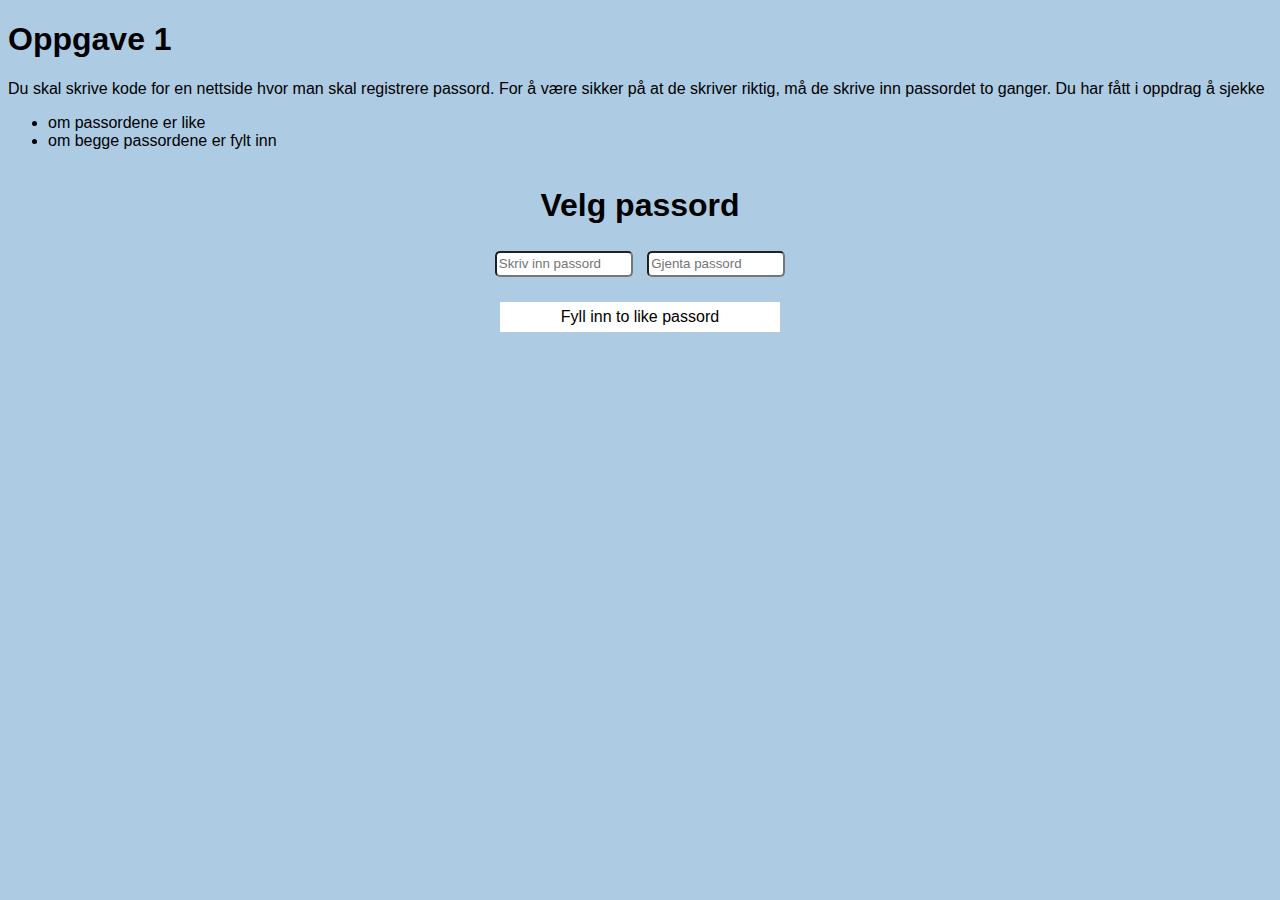
==== o-1/index.html @ 8b3fce6c "First commit" ====
<!DOCTYPE html>
<html lang='en'>

<head>
    <meta charset='UTF-8'>
    <meta name='viewport' content='width=device-width' , initial-scale='1.0'>
    <meta http-equiv='X-UA-Compatible' content='ie=edge'>
    <title>Oppgave 1</title>
    <link rel='stylesheet' href='index.css'>
</head>

<body>
    <h1>Oppgave 1</h1>
    <p>Du skal skrive kode for en nettside hvor man skal registrere passord. For å være sikker på at de skriver riktig,
        må de skrive inn passordet to ganger. Du har fått i oppdrag å sjekke </p>
    <ul>
        <li>om passordene er like</li>
        <li>om begge passordene er fylt inn</li>
    </ul>

    <div id="oppgavesvar">
        <h1>Velg passord</h1>
        <section id="inputs">
            <input id="inpPassword" type="text" placeholder="Skriv inn passord">
            <input id="inpRepeat" type="text" placeholder="Gjenta passord">
        </section>

        <p id="txtSvar">Fyll inn to like passord</p>

    </div>
    <script src='index.js'></script>
</body>

</html>
---- o-1/index.css ----
body {
    font-family: Arial, Helvetica, sans-serif;
    background-color: #adcbe3;
}

#oppgavesvar {
    display: grid;
    place-items: center;
}

input {
    border-radius: 5px;
    width: 130px;
    height: 20px;
    margin: 5px;
}

#txtSvar {
    display: grid;
    place-items: center;
    background-color: white;
    margin-top: 20px;
    width: 280px;
    height: 30px;
}
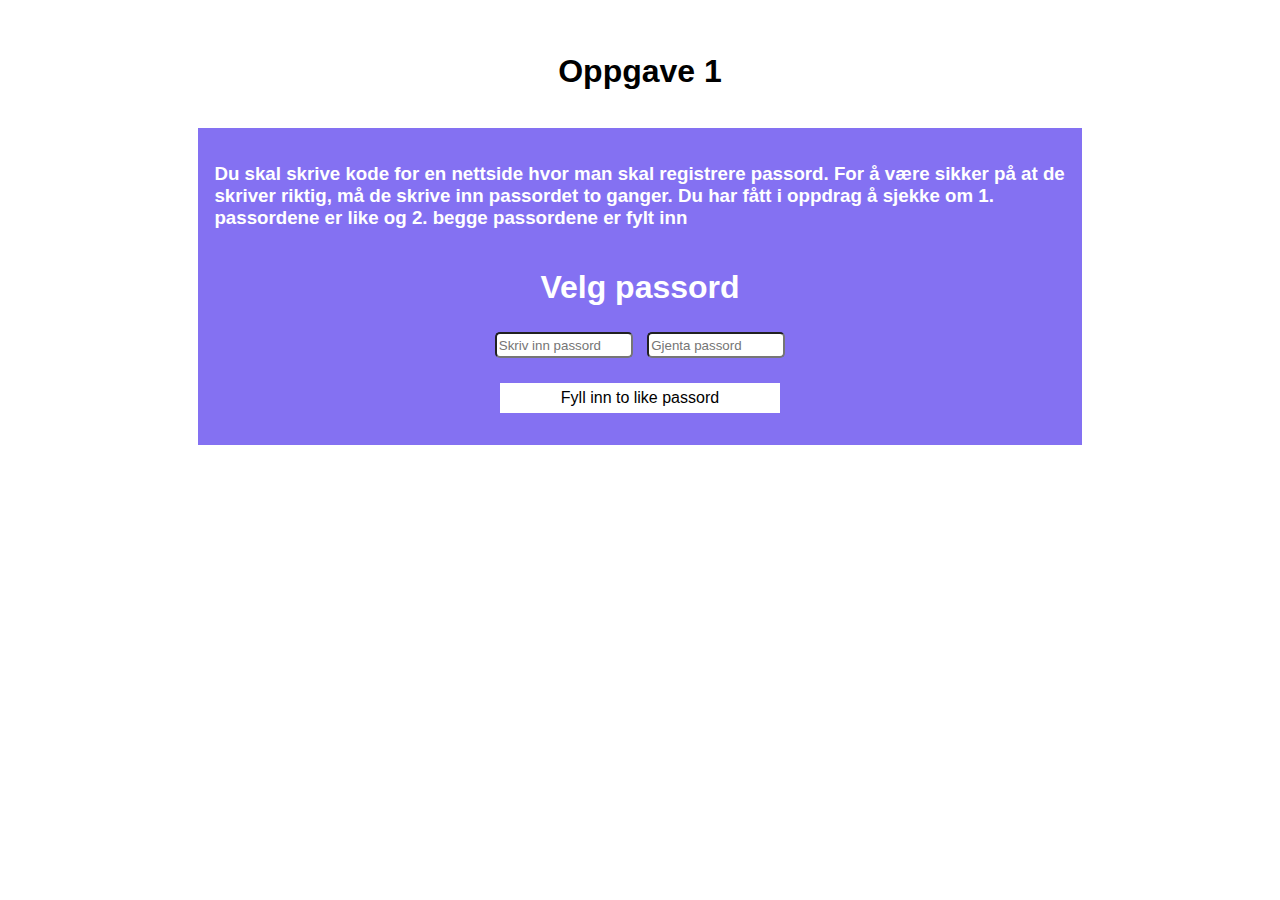
==== commit 91015b34: "Added style" ====
--- a/o-1/index.html
+++ b/o-1/index.html
@@ -10,25 +10,27 @@
 </head>
 
 <body>
-    <h1>Oppgave 1</h1>
-    <p>Du skal skrive kode for en nettside hvor man skal registrere passord. For å være sikker på at de skriver riktig,
-        må de skrive inn passordet to ganger. Du har fått i oppdrag å sjekke </p>
-    <ul>
-        <li>om passordene er like</li>
-        <li>om begge passordene er fylt inn</li>
-    </ul>
+    <main>
+        <h1>Oppgave 1</h1>
+        <div id="oppgaver">
+            <h3>Du skal skrive kode for en nettside hvor man skal registrere passord. For å være sikker på at de skriver
+                riktig,
+                må de skrive inn passordet to ganger. Du har fått i oppdrag å sjekke om 1. passordene er like og 2.
+                begge passordene er fylt inn </h3>
 
-    <div id="oppgavesvar">
-        <h1>Velg passord</h1>
-        <section id="inputs">
-            <input id="inpPassword" type="text" placeholder="Skriv inn passord">
-            <input id="inpRepeat" type="text" placeholder="Gjenta passord">
-        </section>
+            <div id="oppgavesvar">
+                <h1>Velg passord</h1>
+                <section id="inputs">
+                    <input id="inpPassword" type="text" placeholder="Skriv inn passord">
+                    <input id="inpRepeat" type="text" placeholder="Gjenta passord">
+                </section>
 
-        <p id="txtSvar">Fyll inn to like passord</p>
+                <p id="txtSvar">Fyll inn to like passord</p>
+            </div>
 
-    </div>
-    <script src='index.js'></script>
+            <script src='index.js'></script>
+        </div>
+    </main>
 </body>
 
 </html>--- a/o-1/index.css
+++ b/o-1/index.css
@@ -1,6 +1,23 @@
 body {
+    box-sizing: border-box;
+    margin: 0;
+    background-color: white;
+    color: black;
     font-family: Arial, Helvetica, sans-serif;
-    background-color: #adcbe3;
+}
+
+main {
+    display: grid;
+    place-items: center;
+    padding: 2rem;
+    gap: 1rem;
+}
+
+#oppgaver {
+    width: 70%;
+    background-color: #8471f2;
+    color: white;
+    padding: 1rem;
 }
 
 #oppgavesvar {
@@ -19,6 +36,7 @@
     display: grid;
     place-items: center;
     background-color: white;
+    color: black;
     margin-top: 20px;
     width: 280px;
     height: 30px;
